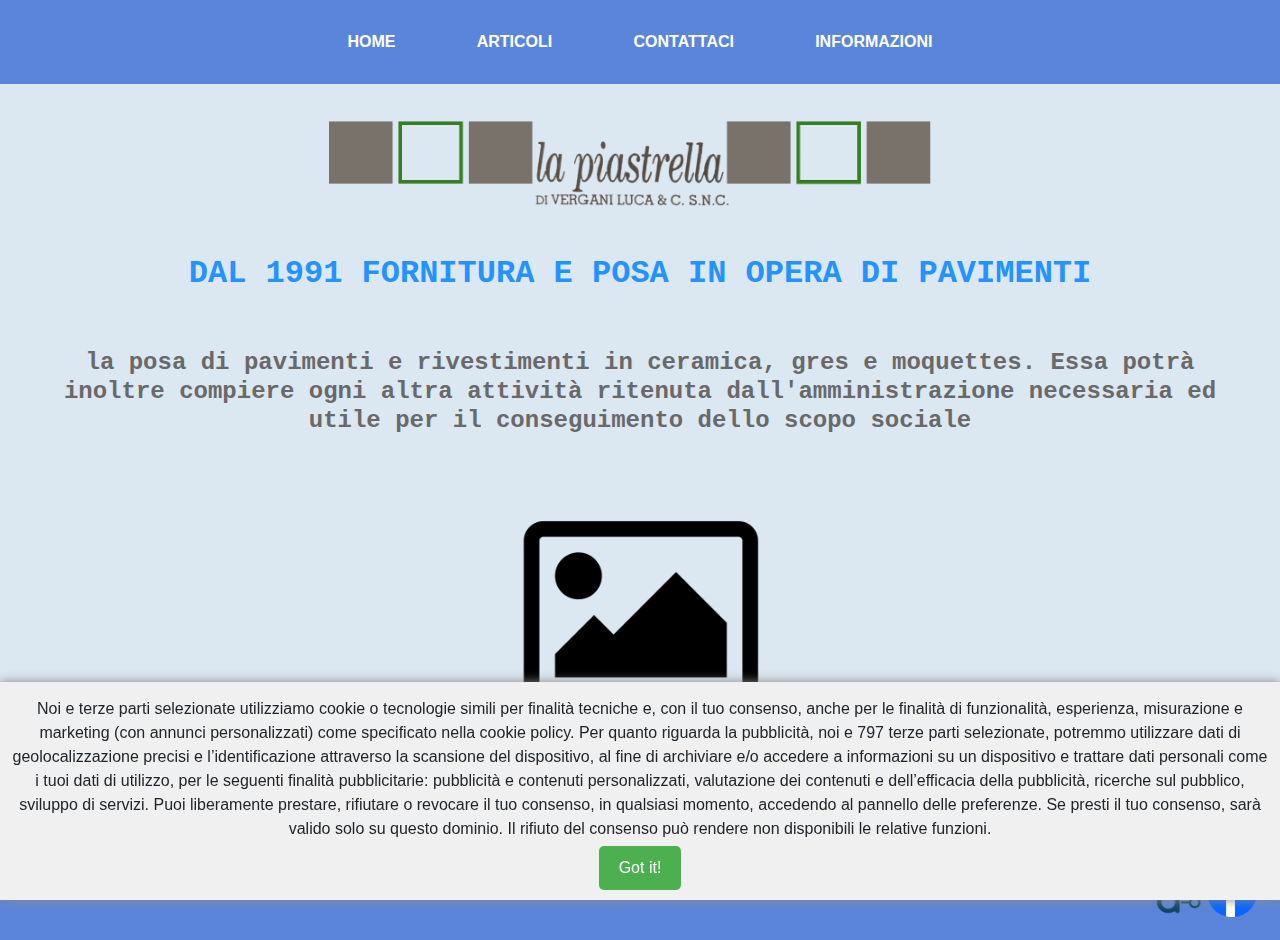
==== index.html @ 3a6f7c06 "Add files via upload" ====
<!DOCTYPE html>
<html lang="it">
<head>
    <meta charset="UTF-8">
    <meta name="viewport" content="width=device-width, initial-scale=1.0">
    <title>HOME PAGE</title>

    <link rel="stylesheet" href="style.css">
    <script src="script.js"></script>

    <link rel="stylesheet" href="https://cdn.jsdelivr.net/npm/bootstrap@4.3.1/dist/css/bootstrap.min.css" integrity="sha384-ggOyR0iXCbMQv3Xipma34MD+dH/1fQ784/j6cY/iJTQUOhcWr7x9JvoRxT2MZw1T" crossorigin="anonymous">
    <script src="https://code.jquery.com/jquery-3.3.1.slim.min.js" integrity="sha384-q8i/X+965DzO0rT7abK41JStQIAqVgRVzpbzo5smXKp4YfRvH+8abtTE1Pi6jizo" crossorigin="anonymous"></script>
    <script src="https://cdn.jsdelivr.net/npm/popper.js@1.14.7/dist/umd/popper.min.js" integrity="sha384-UO2eT0CpHqdSJQ6hJty5KVphtPhzWj9WO1clHTMGa3JDZwrnQq4sF86dIHNDz0W1" crossorigin="anonymous"></script>
    <script src="https://cdn.jsdelivr.net/npm/bootstrap@4.3.1/dist/js/bootstrap.min.js" integrity="sha384-JjSmVgyd0p3pXB1rRibZUAYoIIy6OrQ6VrjIEaFf/nJGzIxFDsf4x0xIM+B07jRM" crossorigin="anonymous"></script>

    <link rel="shortcut icon" href="img/logo.png">

    <style>
        .cookie-popup {
            display: none;
            position: fixed;
            bottom: 0;
            left: 0;
            width: 100%;
            background: #f0f0f0;
            padding: 10px;
            text-align: center;
            box-shadow: 0px 0px 10px 0px #888;
        }

        .cookie-popup p {
            margin: 5px 0;
        }

        .cookie-popup button {
            background: #4CAF50;
            color: white;
            border: none;
            padding: 10px 20px;
            text-align: center;
            text-decoration: none;
            display: inline-block;
            font-size: 16px; 
            cursor: pointer;
            border-radius: 5px;
        }
    </style>
</head>

<body class="d-flex flex-column min-vh-100" style="background-color: #dbe7f1;">

    <div class="cookie-popup" id="cookiePopup">
        <p>
            Noi e terze parti selezionate utilizziamo cookie o tecnologie simili per finalità tecniche e, con il tuo consenso, anche per le finalità di funzionalità, esperienza, misurazione e marketing (con annunci personalizzati) come specificato nella cookie policy.

            Per quanto riguarda la pubblicità, noi e 797 terze parti selezionate, potremmo utilizzare dati di geolocalizzazione precisi e l’identificazione attraverso la scansione del dispositivo, al fine di archiviare e/o accedere a informazioni su un dispositivo e trattare dati personali come i tuoi dati di utilizzo, per le seguenti finalità pubblicitarie: pubblicità e contenuti personalizzati, valutazione dei contenuti e dell’efficacia della pubblicità, ricerche sul pubblico, sviluppo di servizi.
            
            Puoi liberamente prestare, rifiutare o revocare il tuo consenso, in qualsiasi momento, accedendo al pannello delle preferenze. Se presti il tuo consenso, sarà valido solo su questo dominio. Il rifiuto del consenso può rendere non disponibili le relative funzioni.
            
        </p>
        <button onclick="acceptCookies()">Got it!</button>
    </div>

    <script>
        document.addEventListener('DOMContentLoaded', function () {
            document.getElementById('cookiePopup').style.display = 'block';
        });
    
        function acceptCookies() {
            document.getElementById('cookiePopup').style.display = 'none';
        }
    </script>


    <div id="menuButton" class="ciao">
        <img onclick="toggleMenu()" id="bottone_menu" src="img/navbar_barrette.png" alt="img/navbar_barrette" style="height: 30px; width: auto;">
        <img src="img/logo.png" style="height: 30px; width: auto;">
    </div>
    <div id="menu">
        <ul>
            <div style="background-color: #5b85da; border-radius: 10px; margin: 2%;">
                <li><a href="index.html" class="active">HOME</a></li>
            </div>
            <div style="background-color: #5b85da; border-radius: 10px; margin: 2%;">
                <li><a href="pages/articoli/index.html">ARTICOLI</a></li>
            </div>
            <div style="background-color: #5b85da; border-radius: 10px; margin: 2%;">
                <li><a href="pages/contatti/index.html">CONTATTACI</a></li>
            </div>
            <div style="background-color: #5b85da; border-radius: 10px; margin: 2%;">
                <li><a href="pages/informazioni/index.html">INFORMAZIONI</a></li>
            </div>
        </ul>
    </div>
    
    <div id="navbar" class="fixed-top">
        <b>
            <a href="index.html" class="active">HOME</a>
            <a href="pages/articoli/index.html">ARTICOLI</a>
            <a href="pages/contatti/index.html">CONTATTACI</a>
            <a href="pages/informazioni/index.html">INFORMAZIONI</a>
        </b>
    </div>

    <div style="background-color: #dbe7f1; margin-bottom: 5%;">
        <div style="text-align: center;">
            <img src="img/logo.png" alt="img/logo.png" width="50%" height="auto">
        </div>
        <br><br>
        <div>
            <div>
                <div style="text-align: center;">
                    <h3 style="color: #2492ff; font-weight: bold; font-family: monospace; font-size: 2rem;">DAL 1991 FORNITURA E POSA IN OPERA DI PAVIMENTI</h3>
                </div>
    
                <br><br>
    
                <div>
                    <h4 style="color:dimgray; font-weight: bold; font-family: monospace; text-align: center; padding-left: 4%; 
                                padding-right: 4%;">la posa di pavimenti e rivestimenti in ceramica, gres e moquettes. Essa potrà inoltre compiere ogni altra attività 
                                ritenuta dall'amministrazione necessaria ed utile per il conseguimento dello scopo sociale
                    </h4>
                </div>
            </div>
        </div>
    </div>

    <div style="text-align: center; margin-top: 0px;">
        <img src="img/img_temp_icon.png" alt="img/img_temp_icon.png" width="20%" height="auto">
    </div>

    <footer style="background-color: #5b85da; padding-top: 1%; padding-left: 1%; padding-bottom: 1%; padding-right: 1%;" class="mt-auto">
        
        <div style="text-align: center;">
            <h1 style="color: black; font-weight: bold; font-family: cursive;">la piastrella di VERGANI LUCA & C. S.N.C ©</h1>
        </div>
        
        <div style="display: inline;">
            <div style="text-align: center;">
                <h5>email: prova@gmail.com</h5>
                <h5>pec: prova@gmail.com</h5>
            </div>  
            <div style="text-align: right; padding-right: 10px; padding-bottom: 10px;">
                <a href="https://atoka.io/public/it/azienda/la-piastrella-di-vergani-luca-c-snc/f752a2839f1c" target="_top"><img src="img/atoka_logo.png" alt="img/atoka_logo.png" width="50px" height="auto"></a>
                <a href="https://www.facebook.com/lapiastrella.verganiluca/?locale=it_IT" target="_top"><img src="img/fb_logo.png" alt="img/fb_logo.png" width="50px" height="auto"></a>
            </div>
        </div>
    </footer>

    <script src="script.js"></script>
</body>
</html>
---- style.css ----
body {
    overflow-y: scroll;
    -ms-overflow-style: none;
    scrollbar-width: none;
    padding-top: 80px;
    margin: 0;
}

body::-webkit-scrollbar {
    display: none;
}

#navbar {
    position: fixed;
    width: 100%;
    z-index: 997;
    top: 0;
    padding-top: 30px;
    padding-bottom: 30px;
    background-color: #5b85da;
    text-align: center;
}

#navbar a {
    text-decoration: none;
    position: relative;
    color: white;
    margin: 3%;
}

#navbar a::after {
    content: '';
    position: absolute;
    width: 100%;
    height: 2px;
    bottom: 0;
    left: 0;
    background-color: white;
    visibility: hidden;
    transform: scaleX(0);
    transition: all 0.3s ease-in-out;
}

#navbar a:hover::after {
    visibility: visible;
    transform: scaleX(1);
}

#bottone-menu {
    width: 0px;
    height: auto;
}

#menuButton {
    visibility: hidden;
    height: 0px;
}

#menu {
    visibility: hidden;
    height: 0px;
}

#logo_navbar {
    height: 0px;
    width: auto;
    visibility: hidden;
}

@media screen and (max-width: 767px) {
    #navbar {
        visibility: hidden;
        height: 0px;
    }

    #menuButton {
        position: fixed;
        top: 0px;
        left: 0px;
        padding: 10px;
        border: none;
        cursor: pointer;
        z-index: 999;
        visibility: visible;
        display: flex;
        justify-content: space-between;
        width: 100%;
        height: fit-content;
        background-color: #5b85da;
    }

    #menu {
        width: 250px;
        height: min-content;
        background-color: #5b85da;
        position: fixed;
        top: 50px;
        left: -251px;
        font-size: 20px;
        transition: all 0.3s ease-in-out;
        z-index: 998;
        visibility: visible;
    }

    #menu.open {
        left: 0px;
    }

    #menuButton.open {
        background-color: #5b85da;
    }

    #bottone-menu {
        height: 30px;
        width: auto;
    }

    #logo_navbar {
        height: 30px;
        width: auto;
        visibility: visible;
    }

    #menuButton:focus,
    #menuButton:active {
        outline: none;
    }

    .ciao{
        position: fixed;
    }

    #menu a {
        text-decoration: none;
        position: relative;
        color: white;
        margin: 3%;
    }
    
    #menu a::after {
        content: '';
        position: absolute;
        width: 100%;
        height: 2px;
        bottom: 0;
        left: 0;
        background-color: white;
        visibility: hidden;
        transform: scaleX(0);
        transition: all 0.3s ease-in-out;
    }
    
    #menu a:hover::after {
        visibility: visible;
        transform: scaleX(1);
    }

    #menu ul {
        list-style: none;
        padding: 0;
        margin: 0;
    }
}
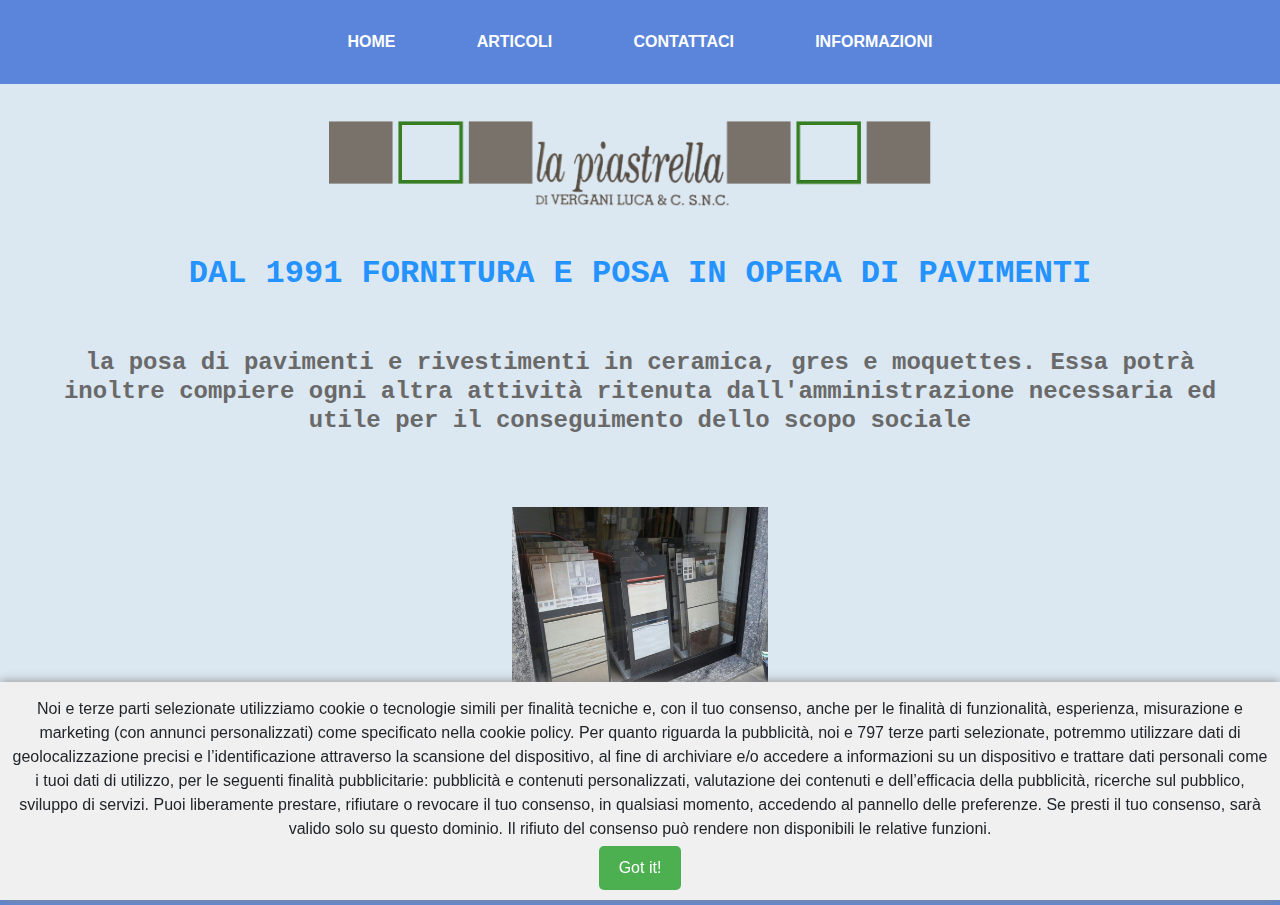
==== commit 88bfb2bd: "Update index.html" ====
--- a/index.html
+++ b/index.html
@@ -126,7 +126,7 @@
     </div>
 
     <div style="text-align: center; margin-top: 0px;">
-        <img src="img/img_temp_icon.png" alt="img/img_temp_icon.png" width="20%" height="auto">
+        <img src="img/foto_home_page.jpg" alt="img/foto_home_page.jpg" width="20%" height="auto">
     </div>
 
     <footer style="background-color: #5b85da; padding-top: 1%; padding-left: 1%; padding-bottom: 1%; padding-right: 1%;" class="mt-auto">
@@ -137,7 +137,7 @@
         
         <div style="display: inline;">
             <div style="text-align: center;">
-                <h5>email: prova@gmail.com</h5>
+                <h5>email: lapiastrelladiverganiluca@gmail.com</h5>
                 <h5>pec: prova@gmail.com</h5>
             </div>  
             <div style="text-align: right; padding-right: 10px; padding-bottom: 10px;">
@@ -149,4 +149,4 @@
 
     <script src="script.js"></script>
 </body>
-</html>+</html>
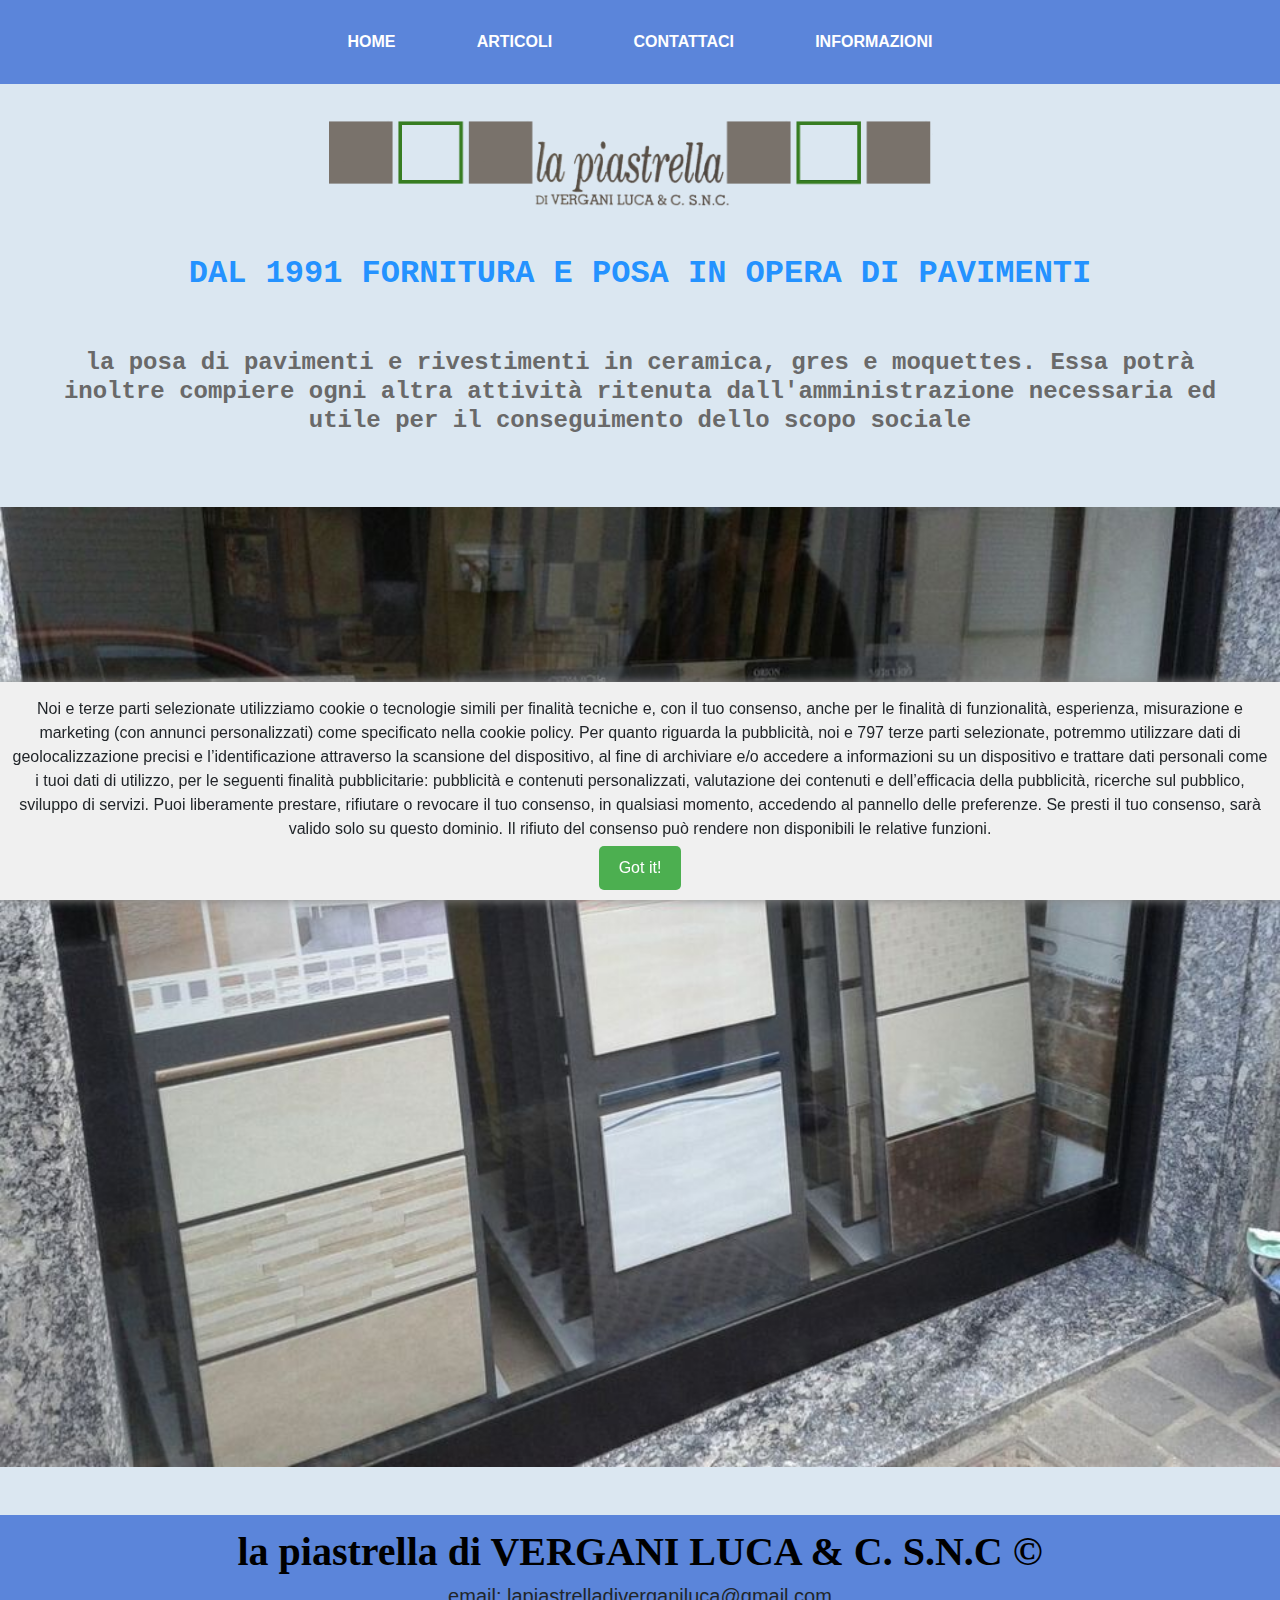
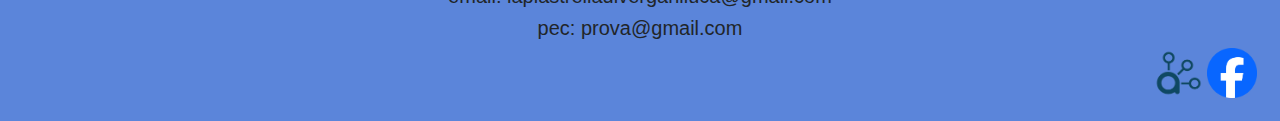
==== commit 93f9eca4: "Update index.html" ====
--- a/index.html
+++ b/index.html
@@ -126,8 +126,10 @@
     </div>
 
     <div style="text-align: center; margin-top: 0px;">
-        <img src="img/foto_home_page.jpg" alt="img/foto_home_page.jpg" width="20%" height="auto">
+        <img src="img/foto_home_page.jpg" alt="img/foto_home_page.jpg" width="100%" height="auto">
     </div>
+
+    <br><br>
 
     <footer style="background-color: #5b85da; padding-top: 1%; padding-left: 1%; padding-bottom: 1%; padding-right: 1%;" class="mt-auto">
         
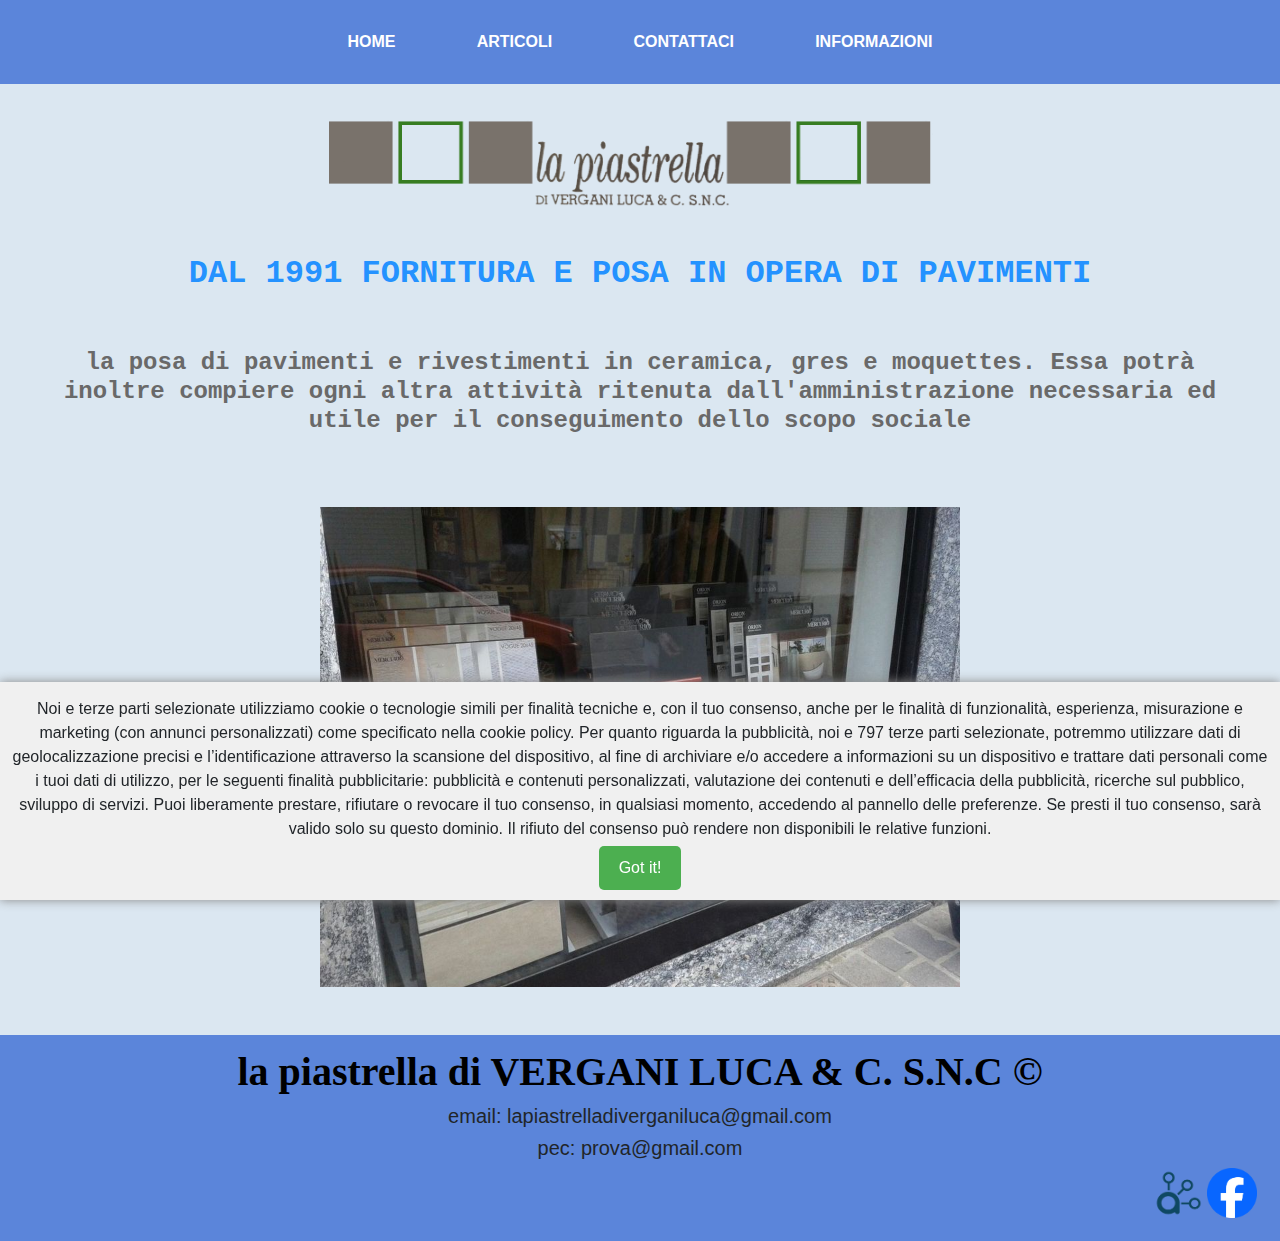
==== commit 72ed6723: "Update index.html" ====
--- a/index.html
+++ b/index.html
@@ -126,7 +126,7 @@
     </div>
 
     <div style="text-align: center; margin-top: 0px;">
-        <img src="img/foto_home_page.jpg" alt="img/foto_home_page.jpg" width="100%" height="auto">
+        <img src="img/foto_home_page.jpg" alt="img/foto_home_page.jpg" width="50%" height="auto">
     </div>
 
     <br><br>
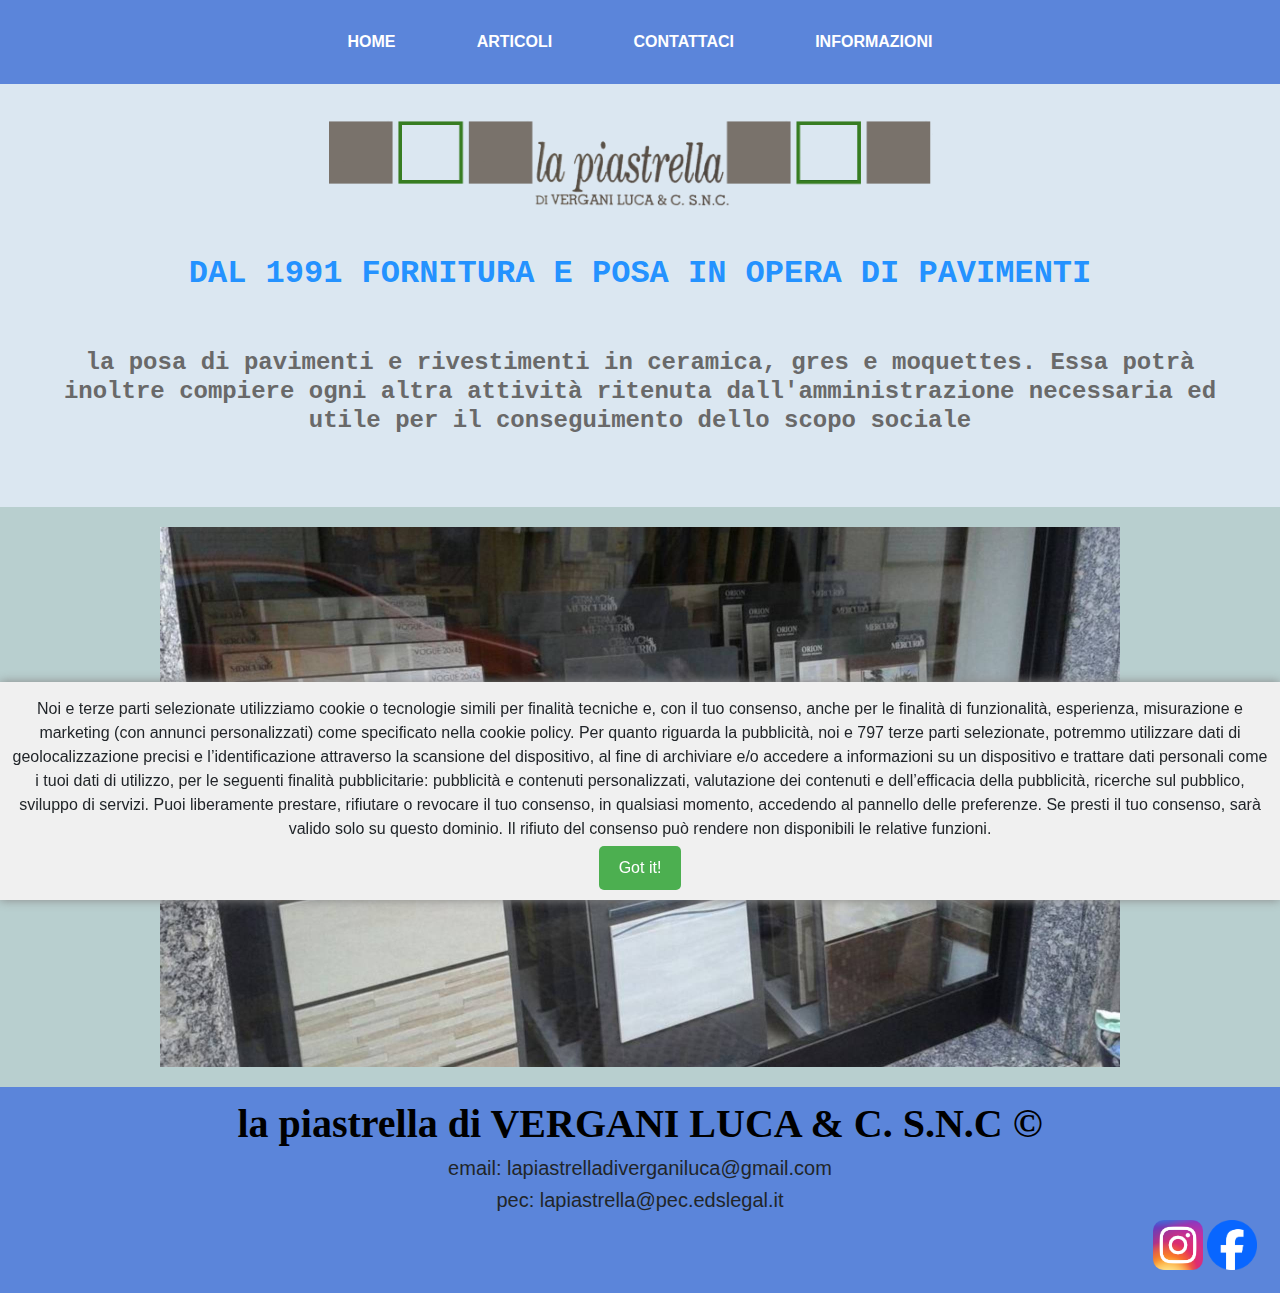
==== commit 12fcc6ca: "Add files via upload" ====
--- a/index.html
+++ b/index.html
@@ -125,11 +125,9 @@
         </div>
     </div>
 
-    <div style="text-align: center; margin-top: 0px;">
-        <img src="img/foto_home_page.jpg" alt="img/foto_home_page.jpg" width="50%" height="auto">
+    <div style="text-align: center; margin-top: 0px; background-color: #b8cfcf; padding: 20px 0px 20px 0px;">
+        <img src="img/foto_home_page.jpg" alt="img/foto_home_page.jpg" width="75%" height="auto">
     </div>
-
-    <br><br>
 
     <footer style="background-color: #5b85da; padding-top: 1%; padding-left: 1%; padding-bottom: 1%; padding-right: 1%;" class="mt-auto">
         
@@ -140,10 +138,10 @@
         <div style="display: inline;">
             <div style="text-align: center;">
                 <h5>email: lapiastrelladiverganiluca@gmail.com</h5>
-                <h5>pec: prova@gmail.com</h5>
+                <h5>pec: lapiastrella@pec.edslegal.it</h5>
             </div>  
             <div style="text-align: right; padding-right: 10px; padding-bottom: 10px;">
-                <a href="https://atoka.io/public/it/azienda/la-piastrella-di-vergani-luca-c-snc/f752a2839f1c" target="_top"><img src="img/atoka_logo.png" alt="img/atoka_logo.png" width="50px" height="auto"></a>
+                <a href="https://www.instagram.com/lapiastrellavergani?igsh=MTMybjdkcmFyNnhmZw==" target="_top"><img src="img/instagram_logo.png" alt="img/instagram_logo.png" width="50px" height="auto"></a>
                 <a href="https://www.facebook.com/lapiastrella.verganiluca/?locale=it_IT" target="_top"><img src="img/fb_logo.png" alt="img/fb_logo.png" width="50px" height="auto"></a>
             </div>
         </div>
